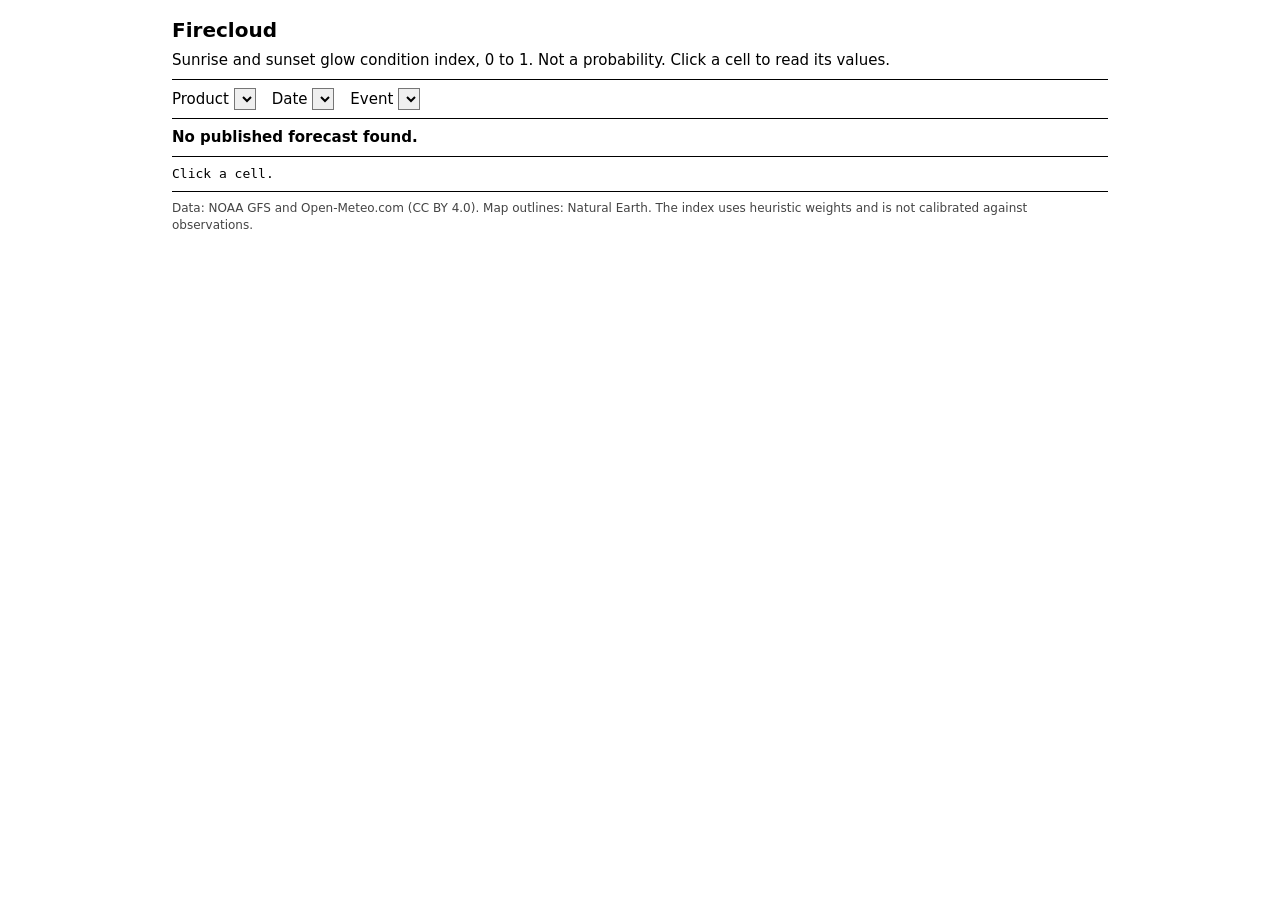
==== web/index.html @ 3d2c17ee "Add a plain static map page web/ holds one HTML page, one stylesheet and one script, with no build s" ====
<!doctype html>
<html lang="en">
<head>
<meta charset="utf-8">
<meta name="viewport" content="width=device-width, initial-scale=1">
<title>Firecloud</title>
<link rel="stylesheet" href="style.css">
</head>
<body>
<main>
<h1>Firecloud</h1>
<p>Sunrise and sunset glow condition index, 0 to 1. Not a probability. Click a cell to read its values.</p>

<form id="controls">
<label>Product <select id="product"></select></label>
<label>Date <select id="date"></select></label>
<label>Event <select id="event"></select></label>
</form>

<p id="message" hidden></p>
<canvas id="map" width="960" height="600"></canvas>
<img id="fallback" alt="Forecast map" hidden>
<p id="legend"></p>
<pre id="readout">Click a cell.</pre>

<p class="small">Data: NOAA GFS and Open-Meteo.com (CC BY 4.0). Map outlines: Natural Earth.
The index uses heuristic weights and is not calibrated against observations.</p>
</main>
<script src="firecloud.js"></script>
</body>
</html>
---- web/style.css ----
* {
  border-radius: 0;
  box-sizing: border-box;
}

[hidden] {
  display: none !important;
}

body {
  margin: 0;
  background: #ffffff;
  color: #000000;
  font-family: system-ui, sans-serif;
  font-size: 15px;
  line-height: 1.4;
}

main {
  max-width: 960px;
  margin: 0 auto;
  padding: 8px 12px 24px;
}

h1 {
  font-size: 20px;
  font-weight: bold;
  margin: 8px 0 4px;
}

p {
  margin: 6px 0;
}

form {
  display: flex;
  flex-wrap: wrap;
  gap: 8px 16px;
  margin: 8px 0;
  padding: 8px 0;
  border-top: 1px solid #000000;
  border-bottom: 1px solid #000000;
}

select {
  font: inherit;
  max-width: 100%;
}

canvas,
img {
  display: block;
  width: 100%;
  height: auto;
  border: 1px solid #000000;
  cursor: crosshair;
}

#message {
  font-weight: bold;
}

#legend span {
  display: inline-block;
  width: 14px;
  height: 14px;
  border: 1px solid #000000;
  vertical-align: middle;
  margin: 0 3px 0 8px;
}

pre {
  font-family: ui-monospace, Menlo, Consolas, monospace;
  font-size: 13px;
  margin: 8px 0;
  padding: 8px 0;
  border-top: 1px solid #000000;
  border-bottom: 1px solid #000000;
  white-space: pre-wrap;
  overflow-wrap: anywhere;
}

.small {
  font-size: 12px;
  color: #444444;
}
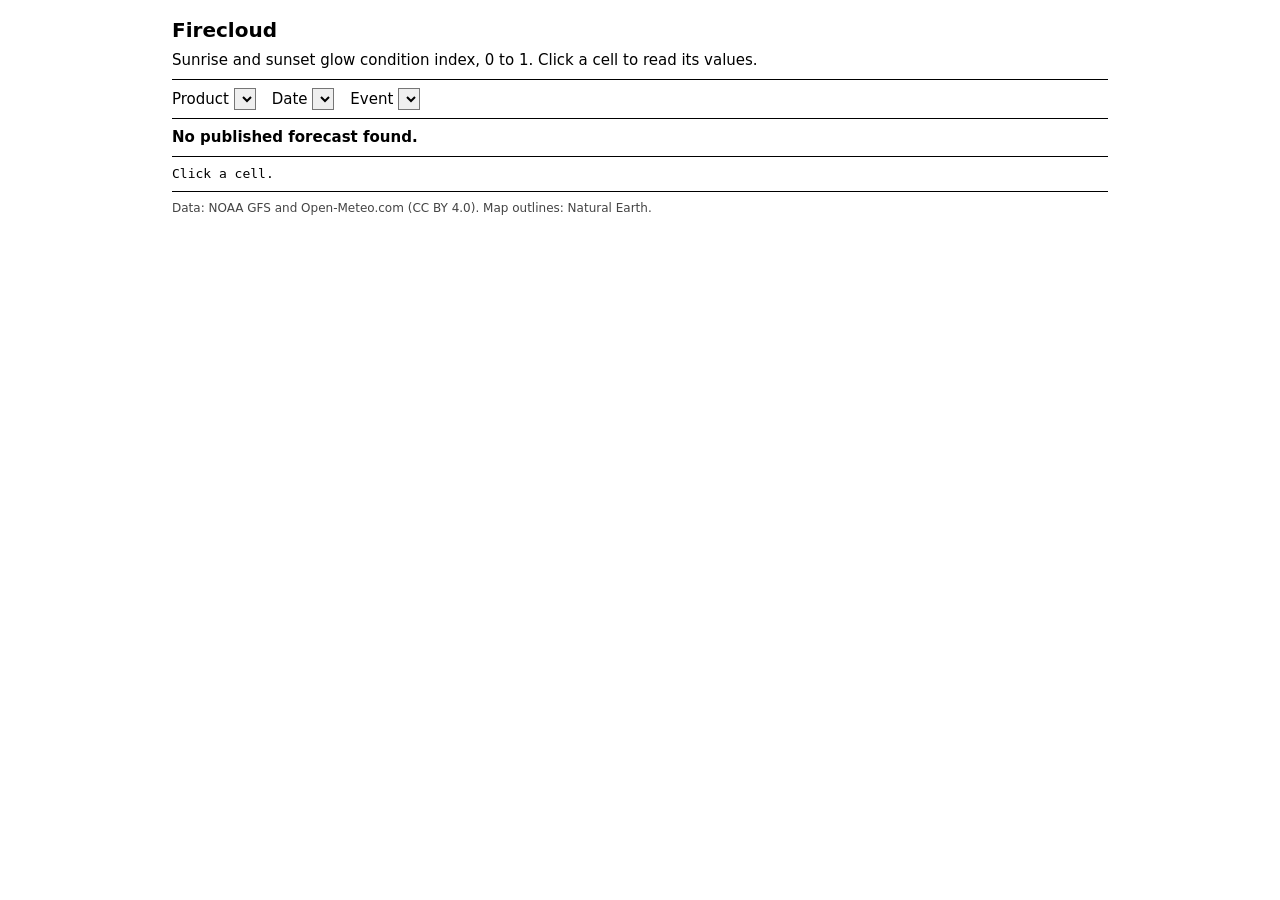
==== commit 6ab14693: "Let the map page hide index ranges, hide 0-0.2 by default Each legend range is a checkbox. An untick" ====
--- a/web/index.html
+++ b/web/index.html
@@ -9,7 +9,7 @@
 <body>
 <main>
 <h1>Firecloud</h1>
-<p>Sunrise and sunset glow condition index, 0 to 1. Not a probability. Click a cell to read its values.</p>
+<p>Sunrise and sunset glow condition index, 0 to 1. Click a cell to read its values.</p>
 
 <form id="controls">
 <label>Product <select id="product"></select></label>
@@ -23,8 +23,7 @@
 <p id="legend"></p>
 <pre id="readout">Click a cell.</pre>
 
-<p class="small">Data: NOAA GFS and Open-Meteo.com (CC BY 4.0). Map outlines: Natural Earth.
-The index uses heuristic weights and is not calibrated against observations.</p>
+<p class="small">Data: NOAA GFS and Open-Meteo.com (CC BY 4.0). Map outlines: Natural Earth.</p>
 </main>
 <script src="firecloud.js"></script>
 </body>
--- a/web/style.css
+++ b/web/style.css
@@ -52,12 +52,32 @@
   display: block;
   width: 100%;
   height: auto;
+  margin: 1px 0;
+}
+
+/* An outline takes no layout space, so the canvas box is exactly the drawing. */
+canvas {
+  outline: 1px solid #000000;
+  cursor: crosshair;
+}
+
+img {
   border: 1px solid #000000;
-  cursor: crosshair;
 }
 
 #message {
   font-weight: bold;
+}
+
+#legend label {
+  display: inline-block;
+  margin: 2px 12px 2px 0;
+  white-space: nowrap;
+}
+
+#legend input {
+  margin: 0;
+  vertical-align: middle;
 }
 
 #legend span {
@@ -66,7 +86,7 @@
   height: 14px;
   border: 1px solid #000000;
   vertical-align: middle;
-  margin: 0 3px 0 8px;
+  margin: 0 3px 0 4px;
 }
 
 pre {
